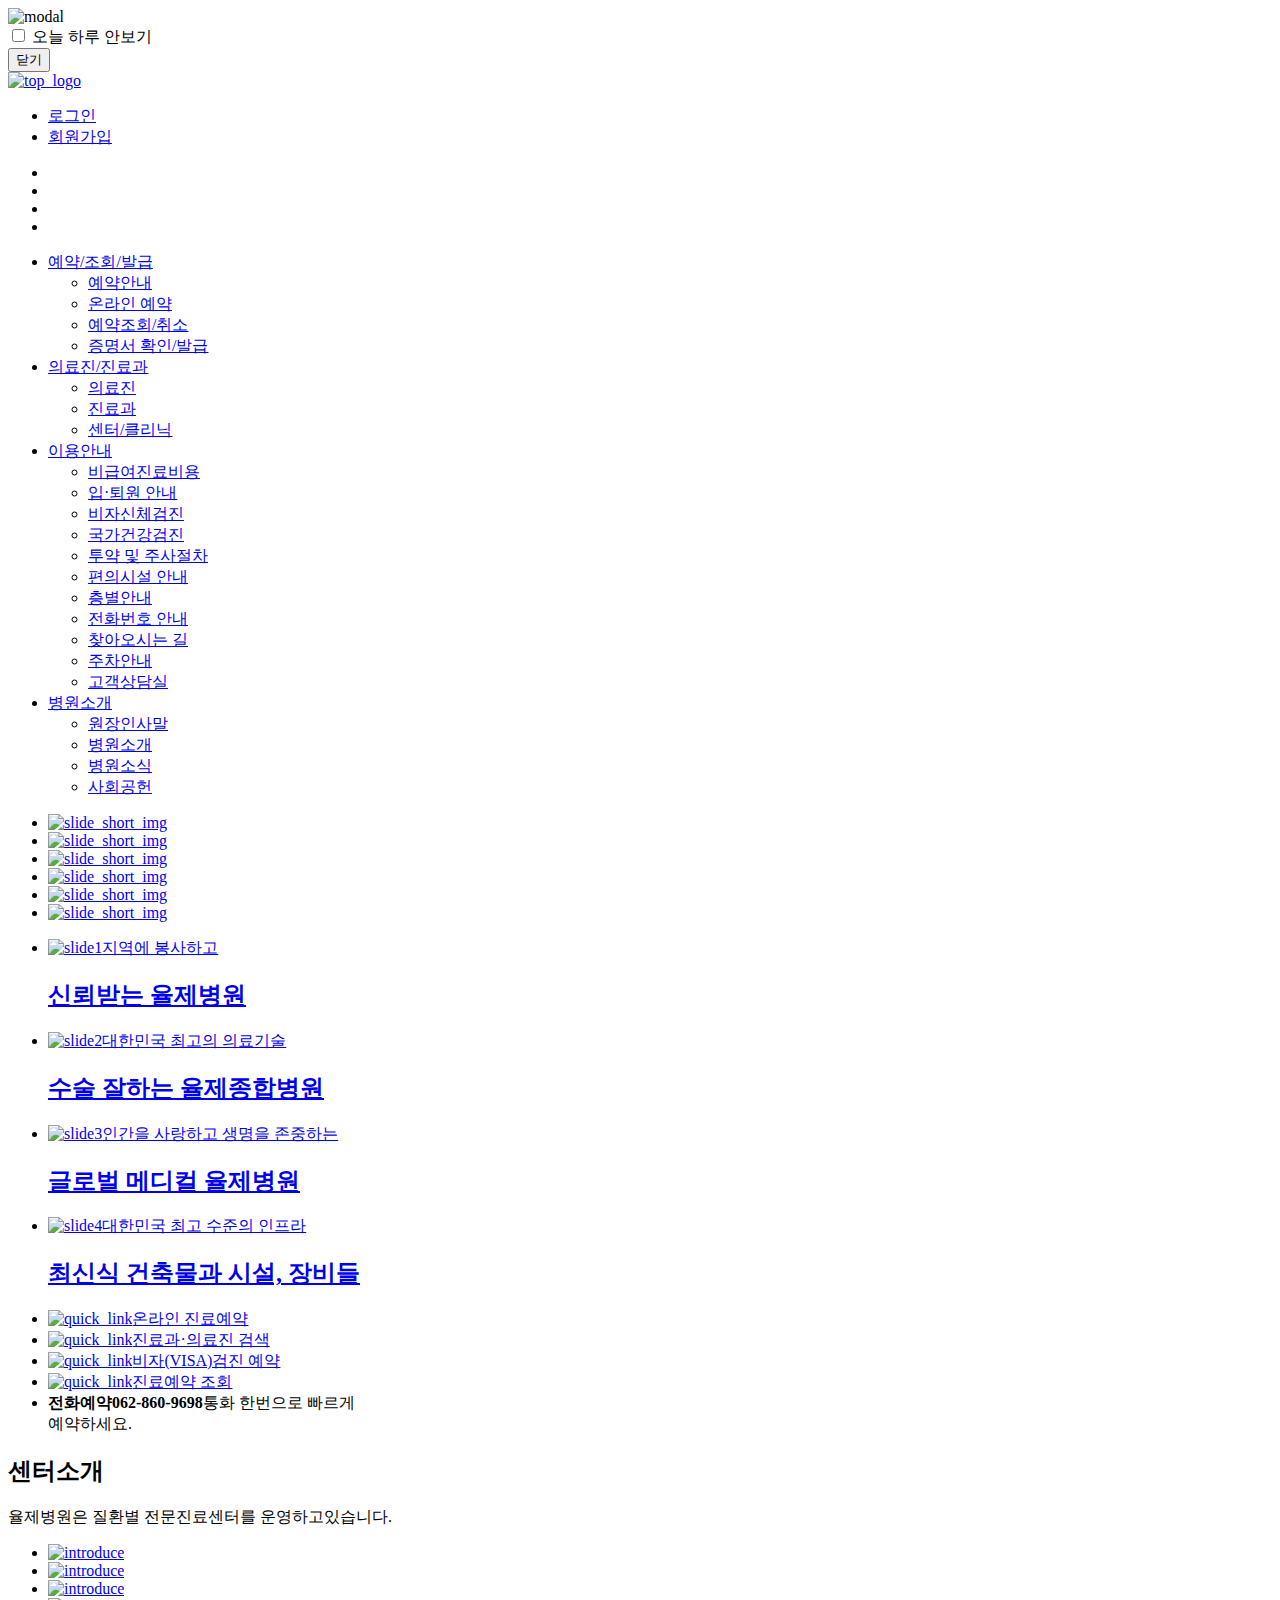
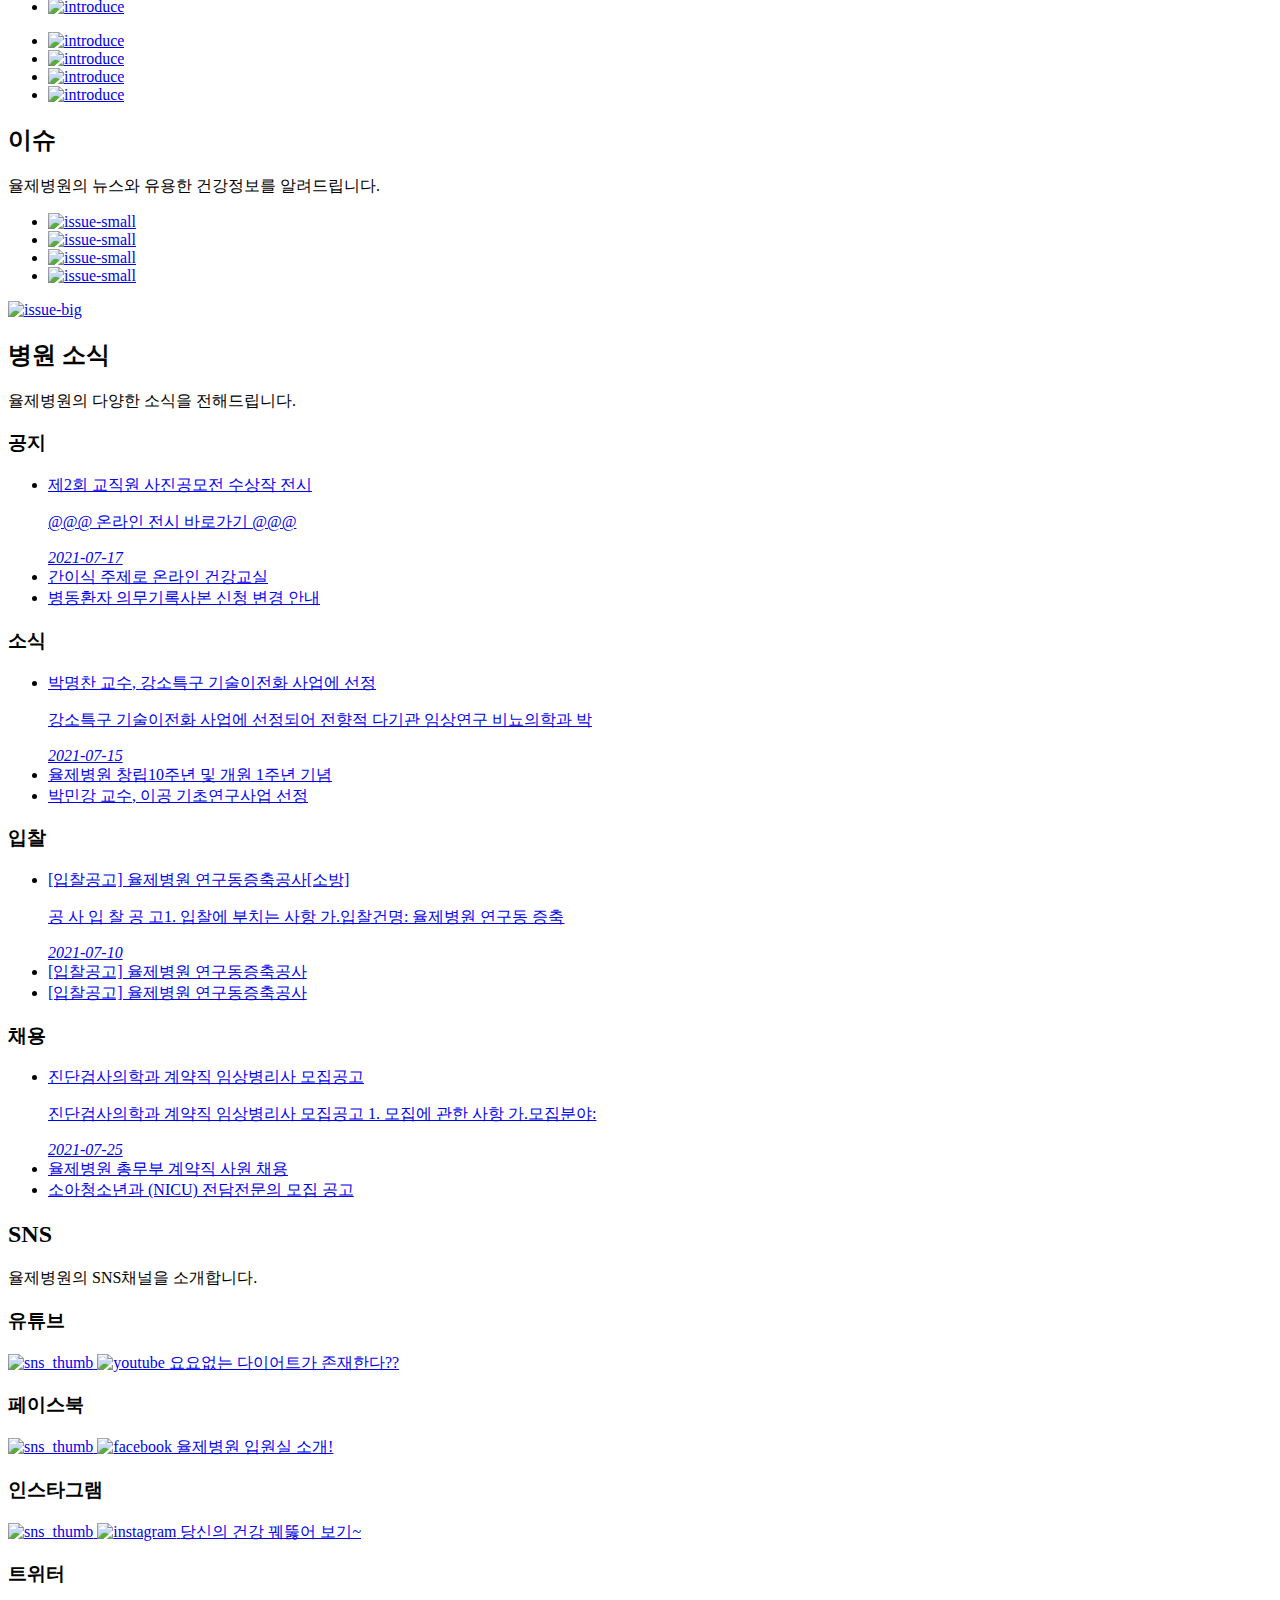
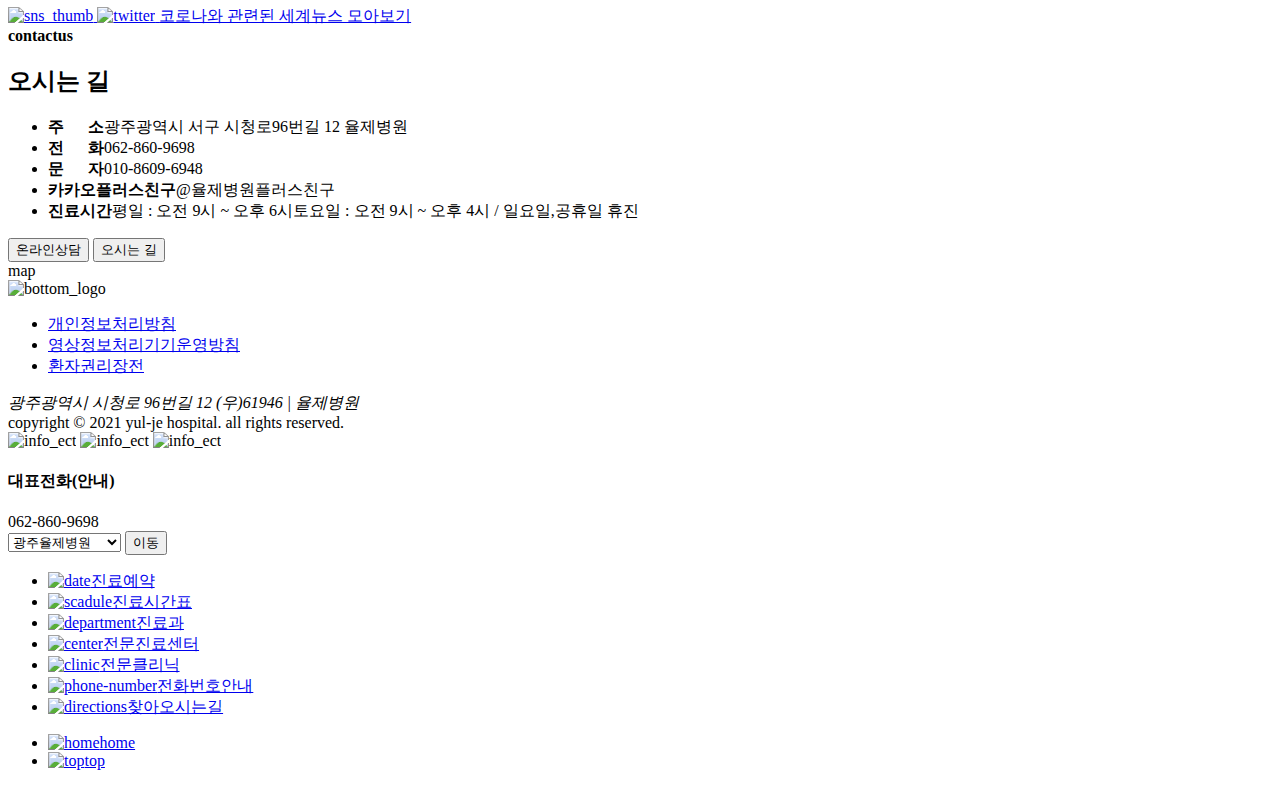
==== index.html @ f698af92 "2021-07-13" ====
<!DOCTYPE html>
<html lang="ko">

<head>
  <meta charset="UTF-8">
  <meta http-equiv="X-UA-Compatible" content="IE=edge">
  <meta name="viewport" content="width=device-width, initial-scale=1.0">
  <title>율제병원</title>
  <link rel="shortcut icon" href="images/favicon.png" type="image/x-icon">
  <link rel="stylesheet" href="https://cdn.jsdelivr.net/bxslider/4.2.12/jquery.bxslider.css">
  <link rel="stylesheet" href="css/style.css">
  <script src="https://ajax.googleapis.com/ajax/libs/jquery/3.1.1/jquery.min.js" defer></script>
  <script src="https://cdn.jsdelivr.net/bxslider/4.2.12/jquery.bxslider.min.js" defer></script>
  <script src="script/script.js" defer></script>
</head>

<body>
    
    <!-- //modal -->
    <div id="modal" class="popup">
      <div class="modal_box" >
  <img src="images/modal/modal.png" alt="modal">
  <div class="popup_box">
  <input type="checkbox" id="popup">
        <label for="popup">오늘 하루 안보기</label>
      </div>
            <button class="close">닫기</button>
      </div>
    </div>

  <div class="wrap">
    <header class="screen-header">
      <div class="screen-header__logo-shortcut">
        <div class="screen-header__logo"><a class="top-logo" href="index.html"><img src="images/logo/top_logo.png" alt="top_logo"></a></div>
        <!-- /.screen-header__logo -->
        <div class="screen-header__top-menu-shortcut">
          <ul class="screen-header__top-menu__list">
            <li><a href="#">로그인</a></li>
            <li><a href="#">회원가입</a></li>
          </ul>
          <div class="screen-header__shortcut__shortcuts">
            <ul>
              <li><a href="#"><img src="" alt=""></a></li>
              <li><a href="#"><img src="" alt=""></a></li>
              <li><a href="#"><img src="" alt=""></a></li>
              <li><a href="#"><img src="" alt=""></a></li>
            </ul>
          </div>
        </div>
        <!-- /.screen-header__top-menu-shortcut -->
      </div>
      <!-- /.screen-header__logo-shortcut -->
      <div class="screen-header__navi">
        
        <nav class="screen-header__navi__depth">
          <ul class="screen-header__navi__depth01">
            <li>
              <a href="#">예약/조회/발급</a>
              <ul class="screen-header__navi__depth02">
                <li><a href="#">예약안내</a></li>
                <li><a href="#">온라인 예약</a></li>
                <li><a href="#">예약조회/취소</a></li>
                <li><a href="#">증명서 확인/발급</a>
                  <!-- <ul class="screen-header__navi__depth03">
                    <li><a href="#">인터넷발급</a></li>
                    <li><a href="#">진단서발급</a></li>
                    <li><a href="#">의무기록사본발급</a></li>
                    <li><a href="#">대리처방 신청서 발급</a></li>
                  </ul> -->
                </li>
              </ul>
            </li>
            <li>
              <a href="#">의료진/진료과</a>
              <ul class="screen-header__navi__depth02">
                <li><a href="#">의료진</a></li>
                <li><a href="#">진료과</a></li>
                <li><a href="center_clinic.html">센터/클리닉</a>
                  <!-- <ul class="depth03">
                      <li><a href="#">전문진료센터</a></li>
                      <li><a href="#">전문클리닉</a></li>
                    </ul> -->
                </li>
              </ul>
            </li>
            <li>
              <a href="#">이용안내</a>
              <ul class="screen-header__navi__depth02">
                <li><a href="#">비급여진료비용</a></li>
                <li><a href="#">입&middot;퇴원 안내</a></li>
                <li><a href="#">비자신체검진</a></li>
                <li><a href="#">국가건강검진</a></li>
                <li><a href="#">투약 및 주사절차</a></li>
                <li><a href="#">편의시설 안내</a></li>
                <li><a href="#">층별안내</a></li>
                <li><a href="#">전화번호 안내</a></li>
                <li><a href="#">찾아오시는 길</a></li>
                <li><a href="#">주차안내</a></li>
                <li><a href="#">고객상담실</a></li>
              </ul>
            </li>
            <li>
              <a href="#">병원소개</a>
              <ul class="screen-header__navi__depth02">
                <li><a href="#">원장인사말</a></li>
                <li><a href="#">병원소개</a>
                  <!-- <ul class="screen-header__navi__depth03">
                      <li><a href="#">연혁</a></li>
                      <li><a href="#">조직도</a></li>
                      <li><a href="#">비전/핵심가치</a></li>
                      <li><a href="#">율제병원 소식지</a></li>
                      <li><a href="#">홍보영상</a></li>
                    </ul> -->
                </li>
                <li><a href="#">병원소식</a>
                  <!-- <ul class="screen-header__navi__depth03">
                      <li><a href="#">공지</a></li>
                      <li><a href="#">뉴스</a></li>
                      <li><a href="#">채용</a></li>
                      <li><a href="#">언론보도</a></li>
                    </ul> -->
                </li>
                <li><a href="#">사회공헌</a></li>
              </ul>
            </li>
          </ul>
          <!-- /.screen-header__navi__depth01 -->
          <div class="screen-header__navi__background"></div>
        <!-- /.screen-header__navi__background -->
        </nav>
        <!-- /.screen-header__navi_depth -->
        <div class="screen-header__navi__burger-search">
          <span><a href="#"><i class="fas fa-bars fa-lg"></i></a></span>
          <span><a href="#"><i class="fas fa-search fa-lg"></i></a></span>
        </div>
      </div>
      <!-- /.screen-header__navi -->
    </header>
    <!-- screen-header -->

    <main class="main-screen">
      <article class="main-screen__link-slide">
        <div class="main-screen__link">
          <ul>
            <li><a href="#"><img src="images/slide/left_icon1.png" alt="slide_short_img"></a>
            </li>
            <li><a href="#"><img src="images/slide/left_icon2.png" alt="slide_short_img"></a>
            </li>
            <li><a href="#"><img src="images/slide/left_icon3.png" alt="slide_short_img"></a></li>
            <li><a href="#"><img src="images/slide/left_icon4.png" alt="slide_short_img"></a>
            </li>
            <li><a href="#"><img src="images/slide/left_icon5.png" alt="slide_short_img"></a></li>
            <li><a href="#"><img src="images/slide/left_icon6.png" alt="slide_short_img"></a></li>
          </ul>
        </div>
        <!-- /.main-screen__link -->

        <div class="main-screen__slide">
          <ul class="bxslider">
            <li>
              <a href="#"><img src="images/slide/slide_img1.png" alt="slide1"><span>지역에 봉사하고</span><h2>신뢰받는 율제병원</h2></a>
            </li>
            <li>
              <a href="#"><img src="images/slide/slide_img2.png" alt="slide2"><span>대한민국 최고의 의료기술</span><h2>수술 잘하는 율제종합병원</h2></a>
            </li>
            <li>
              <a href="#"><img src="images/slide/slide_img3.png" alt="slide3"><span>인간을 사랑하고 생명을 존중하는</span><h2>글로벌 메디컬 율제병원</h2></a>
            </li>
            <li>
              <a href="#"><img src="images/slide/slide_img4.png" alt="slide4"><span>대한민국 최고 수준의 인프라</span><h2>최신식 건축물과 시설, 장비들</h2></a>
            </li>
          </ul>
        </div>
        <!-- /.main-screen__slide -->
      </article>
      <!-- /.main-screen__link-slide -->

      <article class="main-screen__quick-link">
        <ul>
          <li class="main-screen__quick-link1"><a href="#"><img src="images/shortcut/contents_shortcut1.png"
                alt="quick_link"><span>온라인 진료예약</span></a></li>
          <li class="main-screen__quick-link2"><a href="#"><img src="images/shortcut/contents_shortcut2.png"
                alt="quick_link"><span>진료과&middot;의료진 검색</span></a></li>
          <li class="main-screen__quick-link3"><a href="#"><img src="images/shortcut/contents_shortcut3.png"
                alt="quick_link"><span>비자(VISA)검진 예약</span></a></li>
          <li class="main-screen__quick-link4"><a href="#"><img src="images/shortcut/contents_shortcut4.png"
                alt="quick_link"><span>진료예약 조회</span></a></li>
          <li><span><strong class="tit1">전화예약</strong><strong class="tit2">062-860-9698</strong>통화 한번으로
              빠르게<br>예약하세요.</span></li>
        </ul>
      </article>
      <!-- /.main-screen__quick-link -->

      <article class="main-screen__introduce">
        <div class="main-screen__introduce__inner">
          <h2 class="main-screen__introduce__inner__title">센터소개</h2>
          <p class="main-screen__introduce__inner__txt">율제병원은 질환별 전문진료센터를 운영하고있습니다.</p>

          <div class="main-screen__introduce__inner__center-banner">
            <ul>
              <li><a href="#"><img src="images/center/center_image1.png" alt="introduce"></a></li>
              <li><a href="#"><img src="images/center/center_image2.png" alt="introduce"></a></li>
              <li><a href="#"><img src="images/center/center_image3.png" alt="introduce"></a></li>
              <li><a href="#"><img src="images/center/center_image4.png" alt="introduce"></a></li>
            </ul>
          </div>

          <div class="main-screen__introduce__inner__banner-slide">
            <ul>
              <li><a href="center.html"><img src="images/center/img1_medi_center2.png" alt="introduce"></a></li>
              <li><a href="center_thyroid.html"><img src="images/center/img2_medi_center2.png" alt="introduce"></a></li>
              <li><a href="#"><img src="images/center/img3_medi_center2.png" alt="introduce"></a></li>
              <li><a href="#"><img src="images/center/img4_medi_center2.png" alt="introduce"></a></li>
            </ul>
          </div>

        </div>
      </article>
      <!-- /.main-screen__introduce -->

      <article class="main-screen__issue">
        <div class="main-screen__issue__inner">
          <h2 class="main-screen__issue__inner__title">이슈</h2>
          <p class="main-screen__issue__inner__txt">율제병원의 뉴스와 유용한 건강정보를 알려드립니다.</p>
          <div class="main-screen__issue__inner__contents">
            <div class="main-screen__issue__inner__contents-row">
              <div class="main-screen__issue__inner__contents__issue-small">
                <ul>
                  <li><a href="#"><img src="images/issue/img1_issue.png" alt="issue-small"></a></li>
                  <li><a href="#"><img src="images/issue/img2_issue.png" alt="issue-small"></a></li>
                  <li><a href="#"><img src="images/issue/Issue2.png" alt="issue-small"></a></li>
                  <li><a href="#"><img src="images/issue/Issue3.png" alt="issue-small"></a></li>
                </ul>
              </div>
              <!-- /.main-screen__issue__inner__contents__issue-small -->

              <div class="main-screen__issue__inner__contents__issue-big">
                <a href="#"><img src="images/issue/Issue1.png" alt="issue-big"></a>
              </div>
              <!-- /.main-screen__issue__inner__contents__issue-big -->

            </div>
          </div>
          <!-- /.main-screen__issue__inner__contents -->
        </div>
      </article>
      <!-- /.main-screen__issue -->

      <article class="main-screen__news">
        <div class="main-screen__news__inner">
          <h2 class="main-screen__news__inner__title">병원 소식</h2>
          <p class="main-screen__news__inner__txt">율제병원의 다양한 소식을 전해드립니다.</p>
          <div class="main-screen__news__contents">
            <div class="main-screen__news__contents-row">
              <div class="main-screen__news__contents__news-box">
                <h3>공지<a class="main-screen__news__contents__news-box__more" href="#"><i class="fas fa-plus"></i></a></h3>
                
                <ul>
                  <li class="main-screen__news__contents__news-box__open">
                    <a href="#">
                      <span class="main-screen__news__contents__news-box__open-title">
                        제2회 교직원 사진공모전 수상작 전시
                      </span>
                      <p>@@@ 온라인 전시 바로가기 @@@</p>
                      <em class="main-screen__news__contents__news-box__open-date">2021-07-17</em>
                    </a>
                  </li>
                  <li><a href="#"><span>간이식 주제로 온라인 건강교실</span></a></li>
                  <li><a href="#"><span>병동환자 의무기록사본 신청 변경 안내</span></a></li>
                </ul>
              </div>

              <div class="main-screen__news__contents__news-box">
                <h3>소식<a class="main-screen__news__contents__news-box__more" href="#"><i class="fas fa-plus"></i></a></h3>
                
                <ul>
                  <li class="main-screen__news__contents__news-box__open">
                    <a href="#">
                      <span class="main-screen__news__contents__news-box__open-title">
                        박명찬 교수, 강소특구 기술이전화 사업에 선정
                      </span>
                      <p>강소특구 기술이전화 사업에 선정되어 전향적 다기관 임상연구 비뇨의학과 박</p>
                      <em class="main-screen__news__contents__news-box__open-date">2021-07-15</em>
                    </a>
                  </li>
                  <li><a href="#"><span>율제병원 창립10주년 및 개원 1주년 기념</span></a></li>
                  <li><a href="#"><span>박민강 교수, 이공 기초연구사업 선정</span></a></li>
                </ul>
              </div>

              <div class="main-screen__news__contents__news-box">
                <h3>입찰<a class="main-screen__news__contents__news-box__more" href="#"><i class="fas fa-plus"></i></a></h3>
                
                <ul>
                  <li class="main-screen__news__contents__news-box__open">
                    <a href="#">
                      <span class="main-screen__news__contents__news-box__open-title">
                        [입찰공고] 율제병원 연구동증축공사[소방]
                      </span>
                      <p>공 사 입 찰 공 고1. 입찰에 부치는 사항 가.입찰건명: 율제병원 연구동 증축</p>
                      <em class="main-screen__news__contents__news-box__open-date">2021-07-10</em>
                    </a>
                  </li>
                  <li><a href="#"><span>[입찰공고] 율제병원 연구동증축공사</span></a></li>
                  <li><a href="#"><span>[입찰공고] 율제병원 연구동증축공사</span></a></li>
                </ul>
              </div>

              <div class="main-screen__news__contents__news-box">
                <h3>채용<a class="main-screen__news__contents__news-box__more" href="#"><i class="fas fa-plus"></i></a></h3>
                
                <ul>
                  <li class="main-screen__news__contents__news-box__open">
                    <a href="#">
                      <span class="main-screen__news__contents__news-box__open-title">
                        진단검사의학과 계약직 임상병리사 모집공고
                      </span>
                      <p>진단검사의학과 계약직 임상병리사 모집공고 1. 모집에 관한 사항 가.모집분야:</p>
                      <em class="main-screen__news__contents__news-box__open-date">2021-07-25</em>
                    </a>
                  </li>
                  <li><a href="#"><span>율제병원 총무부 계약직 사원 채용</span></a></li>
                  <li><a href="#"><span>소아청소년과 (NICU) 전담전문의 모집 공고</span></a></li>
                </ul>
              </div>

            </div>
          </div>
          <!-- /.main-screen__news__contents -->
        </div>
      </article>
      <!-- /.main-screen__news -->

      <article class="main-screen__sns">
        <div class="main-screen__sns__inner">
          <h2 class="main-screen__sns__inner__title">SNS</h2>
          <p class="main-screen__sns__inner__txt">율제병원의 SNS채널을 소개합니다.</p>
          <div class="main-screen__sns__contents">
            <div class="main-screen__sns__contents-row">
              <div class="main-screen__sns__contents__sns-box">
                <div class="main-screen__sns__contents__sns-box__inner">
                  <h3 class="main-screen__sns__contents__sns-box__inner__title">유튜브
                    <a class="main-screen__sns__contents__sns-box__inner__more" href="#"><i class="fas fa-plus"></i></a>
                  </h3>
                  <a href="#">
                    <img class="main-screen__sns__contents__sns-box__inner__thumb" src="images/sns/sns1.jpg" alt="sns_thumb">
                    <img class="main-screen__sns__contents__sns-box__inner__icon" src="images/youtube2.png" alt="youtube">
                  </a>
                  <a href="#"><span>요요없는 다이어트가 존재한다??</span></a>
                </div>
              </div>

              <div class="main-screen__sns__contents__sns-box">
                <div class="main-screen__sns__contents__sns-box__inner">
                  <h3 class="main-screen__sns__contents__sns-box__inner__title">페이스북
                    <a class="main-screen__sns__contents__sns-box__inner__more" href="#"><i class="fas fa-plus"></i></a>
                  </h3>
                  <a href="#">
                    <img class="main-screen__sns__contents__sns-box__inner__thumb" src="images/sns/sns2.jpg" alt="sns_thumb">
                    <img class="main-screen__sns__contents__sns-box__inner__icon" src="images/facebook2.png" alt="facebook">
                  </a>
                  <a href="#"><span>율제병원 입원실 소개!</span></a>
                </div>
              </div>

              <div class="main-screen__sns__contents__sns-box">
                <div class="main-screen__sns__contents__sns-box__inner">
                  <h3 class="main-screen__sns__contents__sns-box__inner__title">인스타그램
                    <a class="main-screen__sns__contents__sns-box__inner__more" href="#"><i class="fas fa-plus"></i></a>
                  </h3>
                  <a href="#">
                    <img class="main-screen__sns__contents__sns-box__inner__thumb" src="images/sns/sns3.jpg" alt="sns_thumb">
                    <img class="main-screen__sns__contents__sns-box__inner__icon" src="images/instagram2.png" alt="instagram">
                  </a>
                  <a href="#"><span>당신의 건강 꿰뚫어 보기~</span></a>
                </div>
              </div>

              <div class="main-screen__sns__contents__sns-box">
                <div class="main-screen__sns__contents__sns-box__inner">
                  <h3 class="main-screen__sns__contents__sns-box__inner__title">트위터
                    <a class="main-screen__sns__contents__sns-box__inner__more" href="#"><i class="fas fa-plus"></i></a>
                  </h3>
                  <a href="#">
                    <img class="main-screen__sns__contents__sns-box__inner__thumb" src="images/sns/sns4.jpg" alt="sns_thumb">
                    <img class="main-screen__sns__contents__sns-box__inner__icon" src="images/twitter2.png" alt="twitter">
                  </a>
                  <a href="#"><span>코로나와 관련된 세계뉴스 모아보기</span></a>
                </div>
              </div>

            </div>
          </div>
          <!-- /.main-screen__sns__contents -->
        </div>
      </article>
      <!-- /.main-screen__sns -->

      <article class="main-screen__contact">
        <div class="main-screen__contact__inner">
          <div class="main-screen__contact__inner__contents">
            <div class="main-screen__contact__inner__contents__text">
              <span class="main-screen__contact__inner__contents__text__top"><strong>contactus</strong></span>
              <h2 class="main-screen__contact__inner__contents__text__title">오시는 길</h2>
              <ul class="main-screen__contact__inner__contents__text__add">
                <li><strong>주&nbsp;&nbsp;&nbsp;&nbsp;&nbsp;&nbsp;소</strong><span>광주광역시 서구 시청로96번길 12 율제병원</span></li>
                <li><strong>전&nbsp;&nbsp;&nbsp;&nbsp;&nbsp;&nbsp;화</strong><span>062-860-9698</span></li>
                <li><strong>문&nbsp;&nbsp;&nbsp;&nbsp;&nbsp;&nbsp;자</strong><span>010-8609-6948</span></li>
                <li><strong>카카오플러스친구</strong><span>@율제병원플러스친구</span></li>
                <li><strong>진료시간</strong><span>평일 : 오전 9시 ~ 오후 6시</span><span
                    class="main-screen__contact__inner__contents__text__last-span">토요일 : 오전 9시 ~ 오후 4시 / 일요일,공휴일
                    휴진</span></li>
              </ul>
              <div class="main-screen__contact__inner__contents__text__button">
                <input class="main-screen__contact__inner__contents__text__button01" type="button" value="온라인상담">
                <input class="main-screen__contact__inner__contents__text__button02" type="button" value="오시는 길">
              </div>
            </div>
            <!-- /.main-screen__contact__inner__contents__text -->

            <div class="main-screen__contact__inner__contents__map">
              map
            </div>
            <!-- /.main-screen__contact__inner__contents__map -->

          </div>
          <!-- /.main-screen__contact__inner__contents -->
        </div>
      </article>
      <!-- /.main-screen__contact -->

    </main>
    <!-- /.main-screen -->

    <footer class="screen-footer">
      <div class="screen-footer__inner">
        <div class="screen-footer__inner-row">
          <div class="screen-footer__inner__bottom_logo">
            <img src="images/logo/sub_logo.png" alt="bottom_logo">
          </div>

          <div class="screen-footer__inner__info">
            <ul class="screen-footer__inner__info__footer-link">
              <li><a href="#">개인정보처리방침</a></li>
              <li><a href="#">영상정보처리기기운영방침</a></li>
              <li><a href="#">환자권리장전</a></li>
            </ul>
            <div class="screen-footer__inner__info__copyright">
              <address>광주광역시 시청로 96번길 12 (우)61946 &#124; 율제병원</address>
              <span>copyright &copy; 2021 yul-je hospital. all rights reserved.</span>
            </div>
            <div class="screen-footer__inner__info__etc">
              <img src="images/Certification-Mark.png" alt="info_ect">
              <img src="images/isms.png" alt="info_ect">
              <img src="images/iso27001.png" alt="info_ect">
            </div>
          </div>

          <div class="screen-footer__inner__tel-family">
            <div class="screen-footer__inner__tel-num">
              <h4>대표전화(안내)</h4>
              <span>062-860-9698</span>
            </div>
            <div class="screen-footer__inner__family-site">
              <select name="familySite" id="family-site">
                <option>광주율제병원</option>
                <option>서울율제병원</option>
                <option>부산율제병원</option>
                <option>인천율제병원</option>
                <option>대전율제병원</option>
                <option>제주율제병원</option>
                <option>율제대학교의원</option>
            </select>
            <input type="button" value="이동" id="moveSite">
            </div>
          </div>

        </div>

      </div>
    </footer>
    <!-- /.screen-footer -->
  </div>
  <div class="screen-footer__footer-fix">
    <div class="screen-footer__footer-fix__inner">
      <ul class="screen-footer__footer-fix__inner__menu">
        <li><a href="#"><img src="images/bottom_nav/bottom_nav_icon1_22x22.png" alt="date">진료예약</a></li>
        <li><a href="#"><img src="images/bottom_nav/bottom_nav_icon2_22x22.png" alt="scadule">진료시간표</a></li>
        <li><a href="#"><img src="images/bottom_nav/bottom_nav_icon3_22x22.png" alt="department">진료과</a></li>
        <li><a href="#"><img src="images/bottom_nav/bottom_nav_icon4_22x22.png" alt="center">전문진료센터</a></li>
        <li><a href="#"><img src="images/bottom_nav/bottom_nav_icon5_22x22.png" alt="clinic">전문클리닉</a></li>
        <li><a href="#"><img src="images/bottom_nav/bottom_nav_icon6_22x22.png" alt="phone-number">전화번호안내</a></li>
        <li><a href="#"><img src="images/bottom_nav/bottom_nav_icon7_22x22.png" alt="directions">찾아오시는길</a></li>
      </ul>
      <div class="screen-footer__footer-fix__inner__home-top">
        <ul>
          <li><a href="#"><img src="images/bottom_nav/bottom_home_icon.png" alt="home">home</a></li>
          <li><a href="#"><img src="images/bottom_nav/bottom_Top_icon.png" alt="top">top</a></li>
        </ul>
      </div>
    </div>
  </div>

  <script src="https://kit.fontawesome.com/f991a171c3.js" crossorigin="anonymous"></script>
</body>

</html>
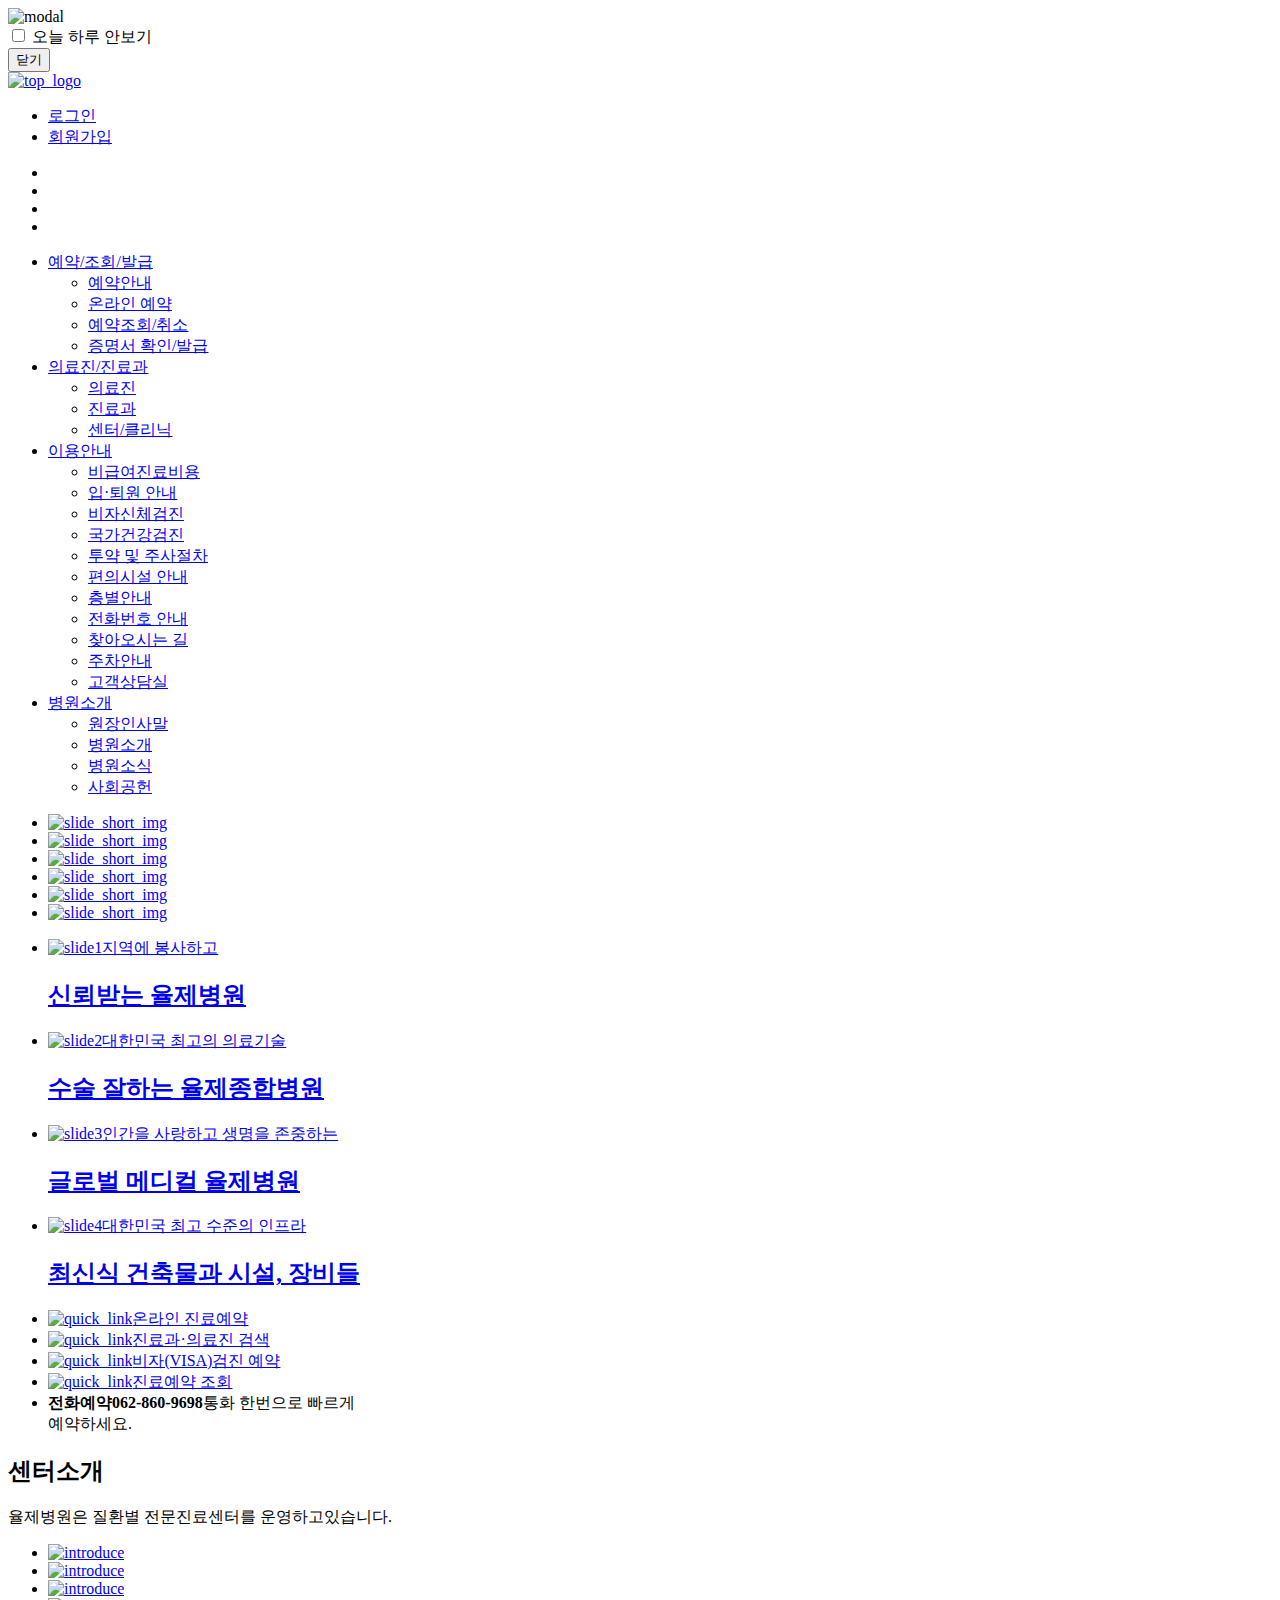
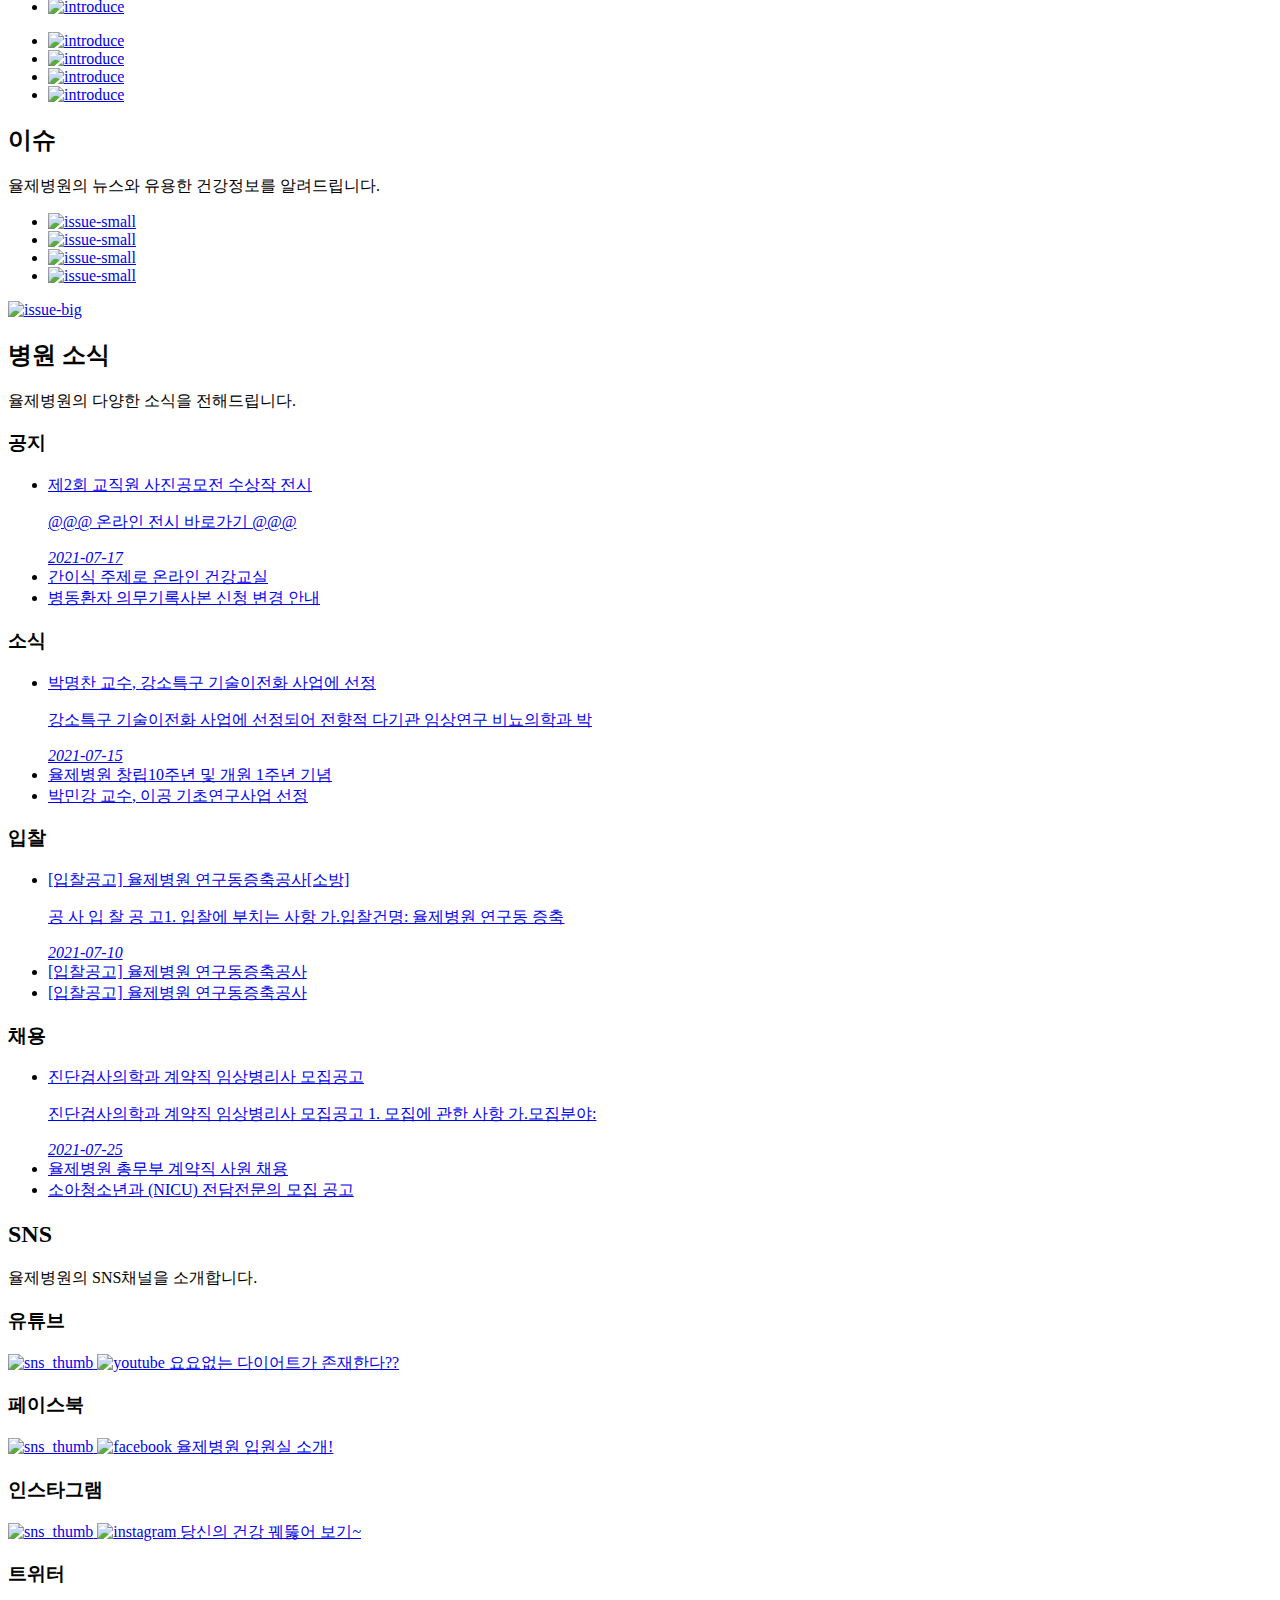
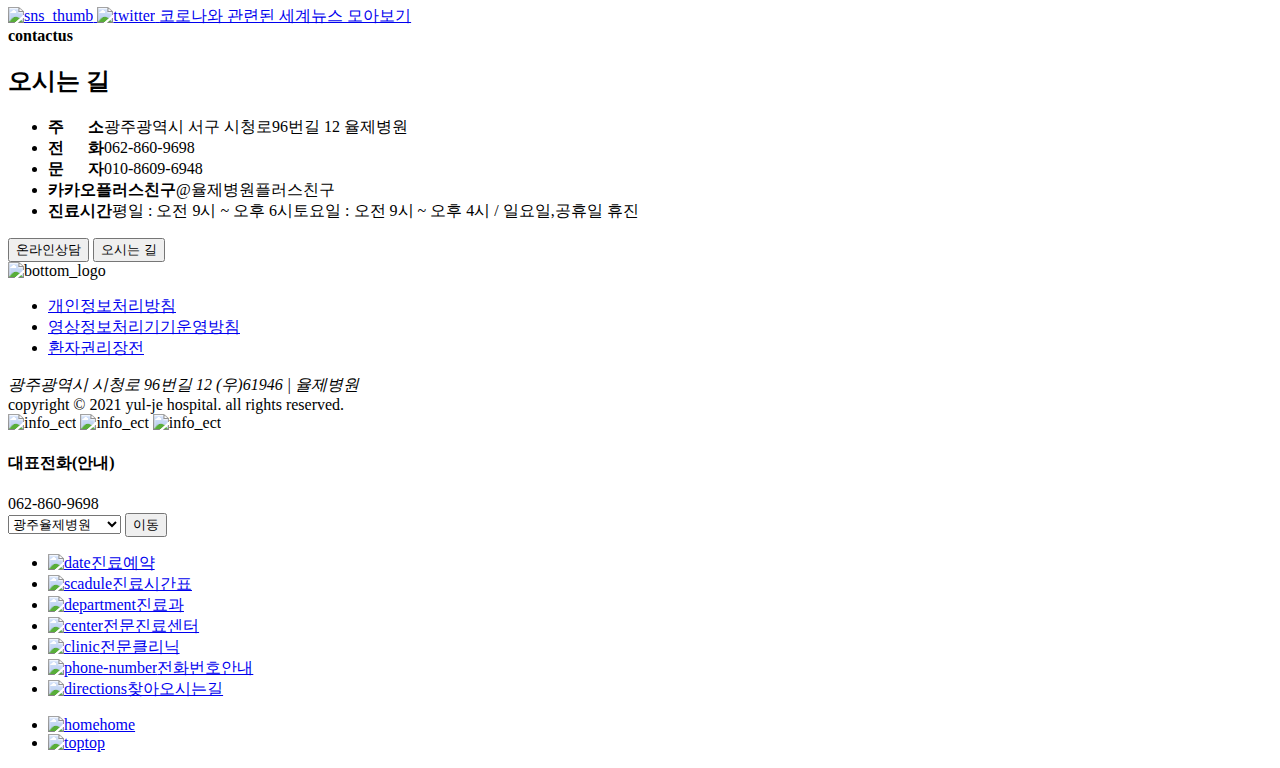
==== commit 350c25a6: "hospital-2021-07-13(2)" ====
--- a/index.html
+++ b/index.html
@@ -11,6 +11,7 @@
   <link rel="stylesheet" href="css/style.css">
   <script src="https://ajax.googleapis.com/ajax/libs/jquery/3.1.1/jquery.min.js" defer></script>
   <script src="https://cdn.jsdelivr.net/bxslider/4.2.12/jquery.bxslider.min.js" defer></script>
+  <script type="text/javascript" src="//dapi.kakao.com/v2/maps/sdk.js?appkey=fc6496698a2b4a80c40daf8c1b9f77b1&libraries=services" defer></script>
   <script src="script/script.js" defer></script>
 </head>
 
@@ -418,8 +419,7 @@
             </div>
             <!-- /.main-screen__contact__inner__contents__text -->
 
-            <div class="main-screen__contact__inner__contents__map">
-              map
+            <div id="map" class="main-screen__contact__inner__contents__map">
             </div>
             <!-- /.main-screen__contact__inner__contents__map -->
 
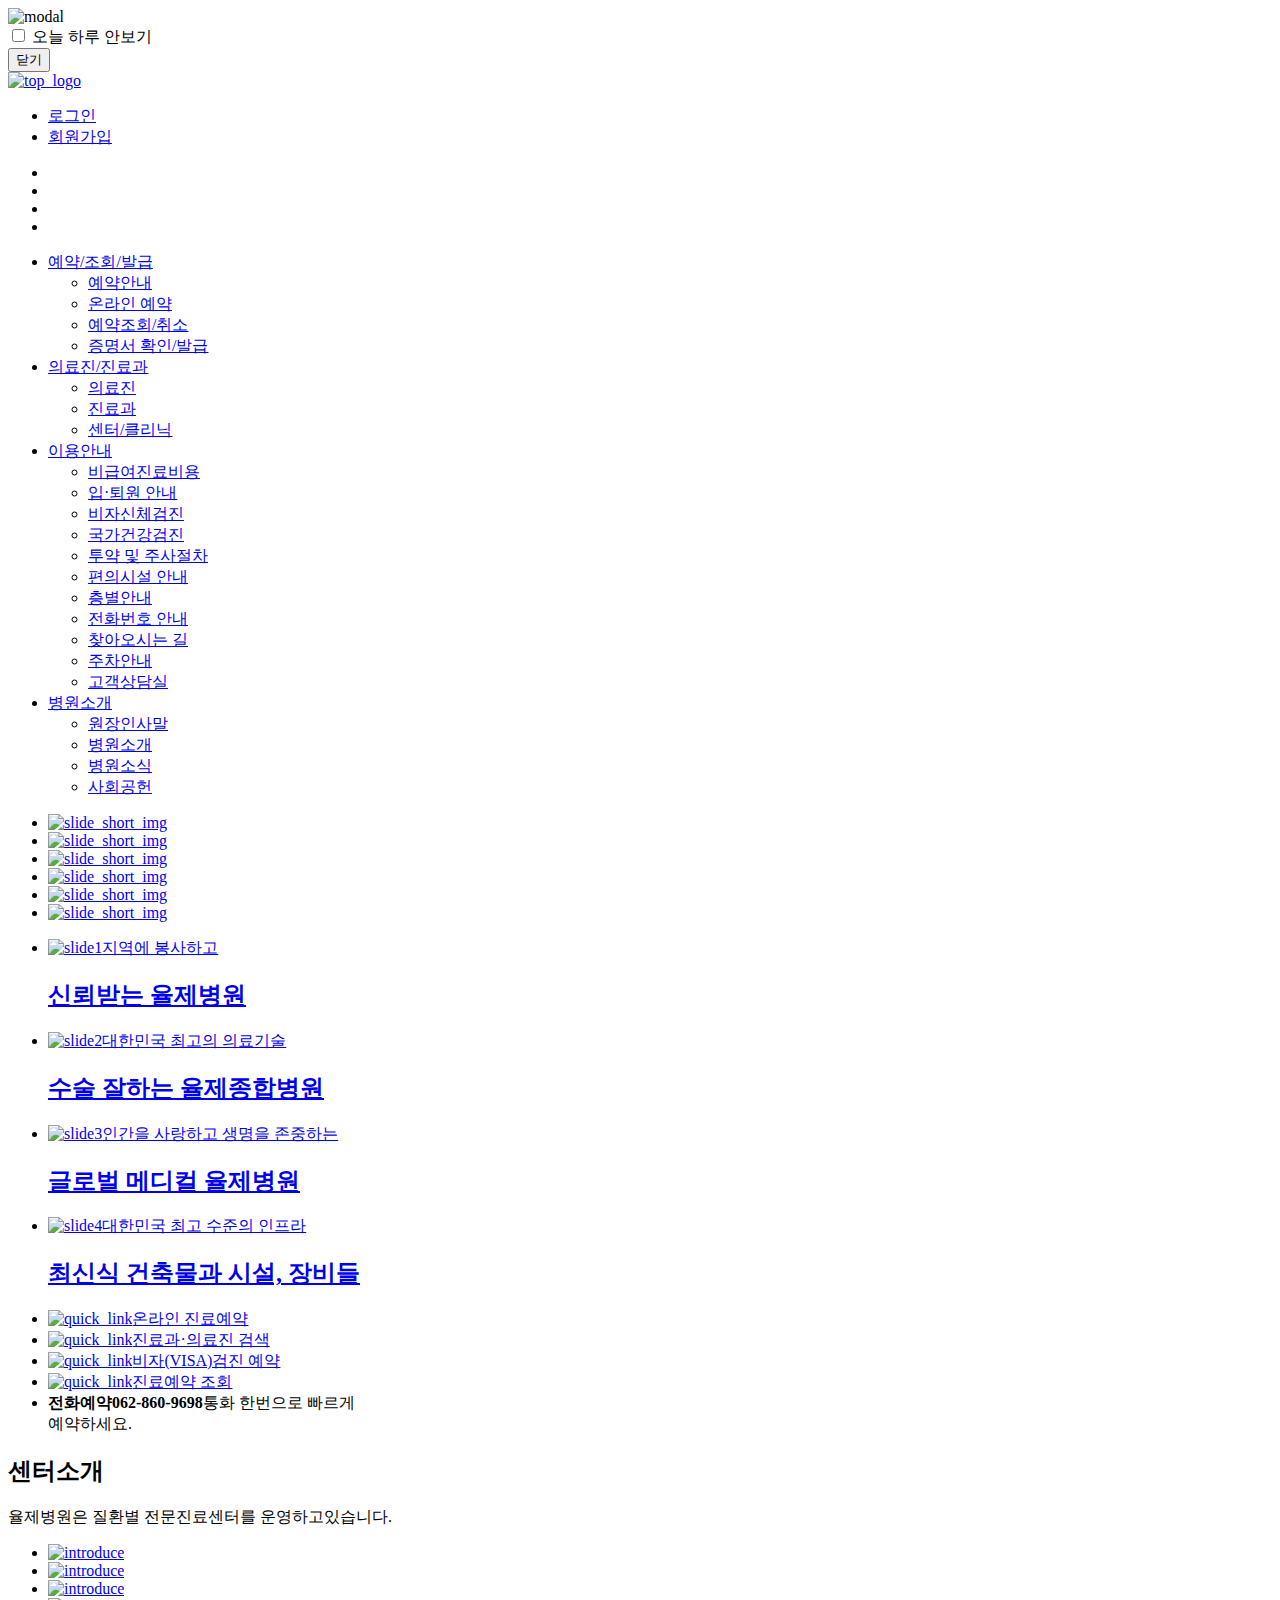
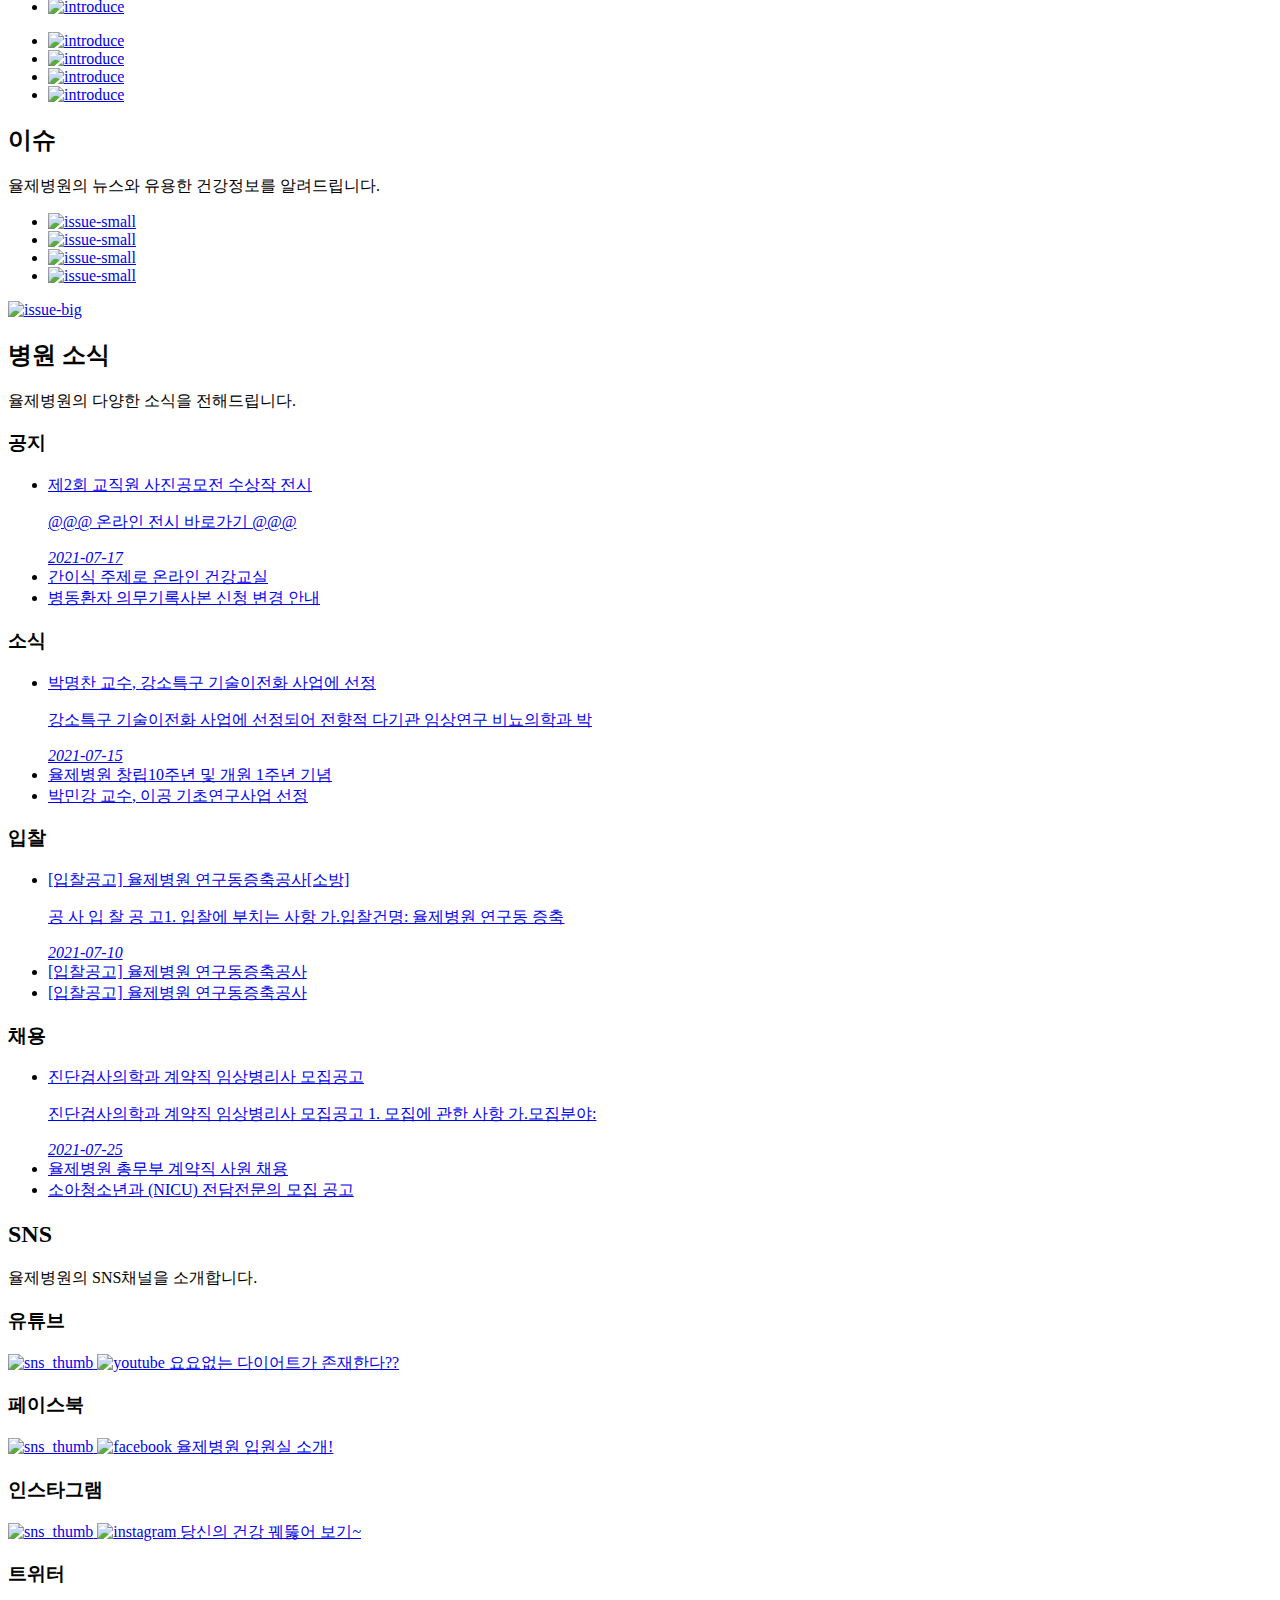
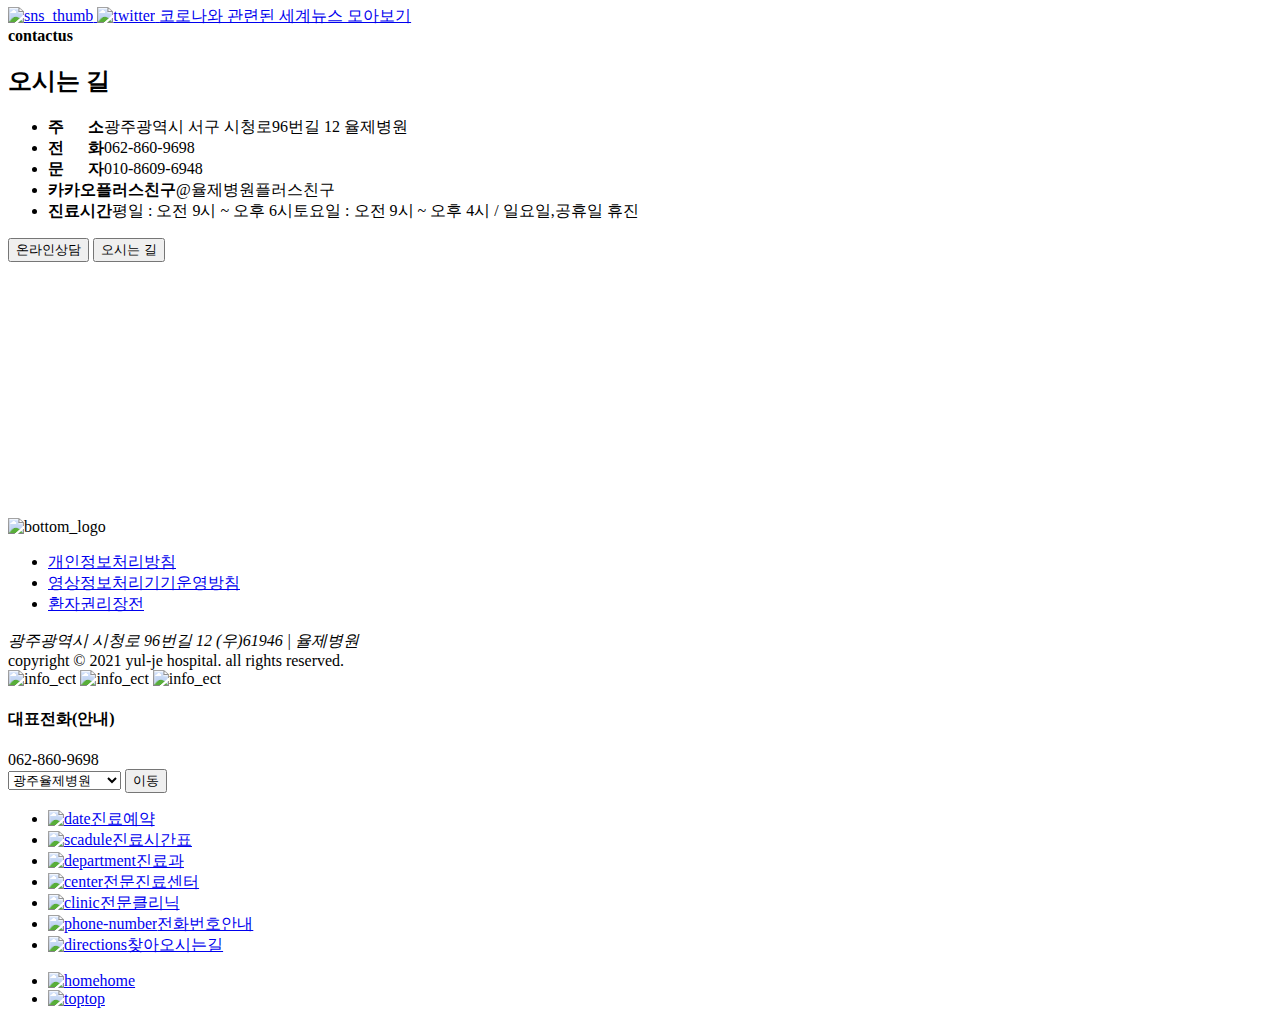
==== commit 1545433a: "2021-07-14(3)" ====
--- a/index.html
+++ b/index.html
@@ -11,8 +11,7 @@
   <link rel="stylesheet" href="css/style.css">
   <script src="https://ajax.googleapis.com/ajax/libs/jquery/3.1.1/jquery.min.js" defer></script>
   <script src="https://cdn.jsdelivr.net/bxslider/4.2.12/jquery.bxslider.min.js" defer></script>
-  <script type="text/javascript" src="//dapi.kakao.com/v2/maps/sdk.js?appkey=fc6496698a2b4a80c40daf8c1b9f77b1&libraries=services" defer></script>
-  <script src="script/script.js" defer></script>
+  <script type="text/javascript" src="//dapi.kakao.com/v2/maps/sdk.js?appkey=fc6496698a2b4a80c40daf8c1b9f77b1&libraries=services"></script>
 </head>
 
 <body>
@@ -419,7 +418,7 @@
             </div>
             <!-- /.main-screen__contact__inner__contents__text -->
 
-            <div id="map" class="main-screen__contact__inner__contents__map">
+            <div id="map" style="width: 571;height: 256px;" class="main-screen__contact__inner__contents__map">
             </div>
             <!-- /.main-screen__contact__inner__contents__map -->
 
@@ -502,6 +501,7 @@
   </div>
 
   <script src="https://kit.fontawesome.com/f991a171c3.js" crossorigin="anonymous"></script>
+  <script src="script/script.js" defer></script>
 </body>
 
 </html>